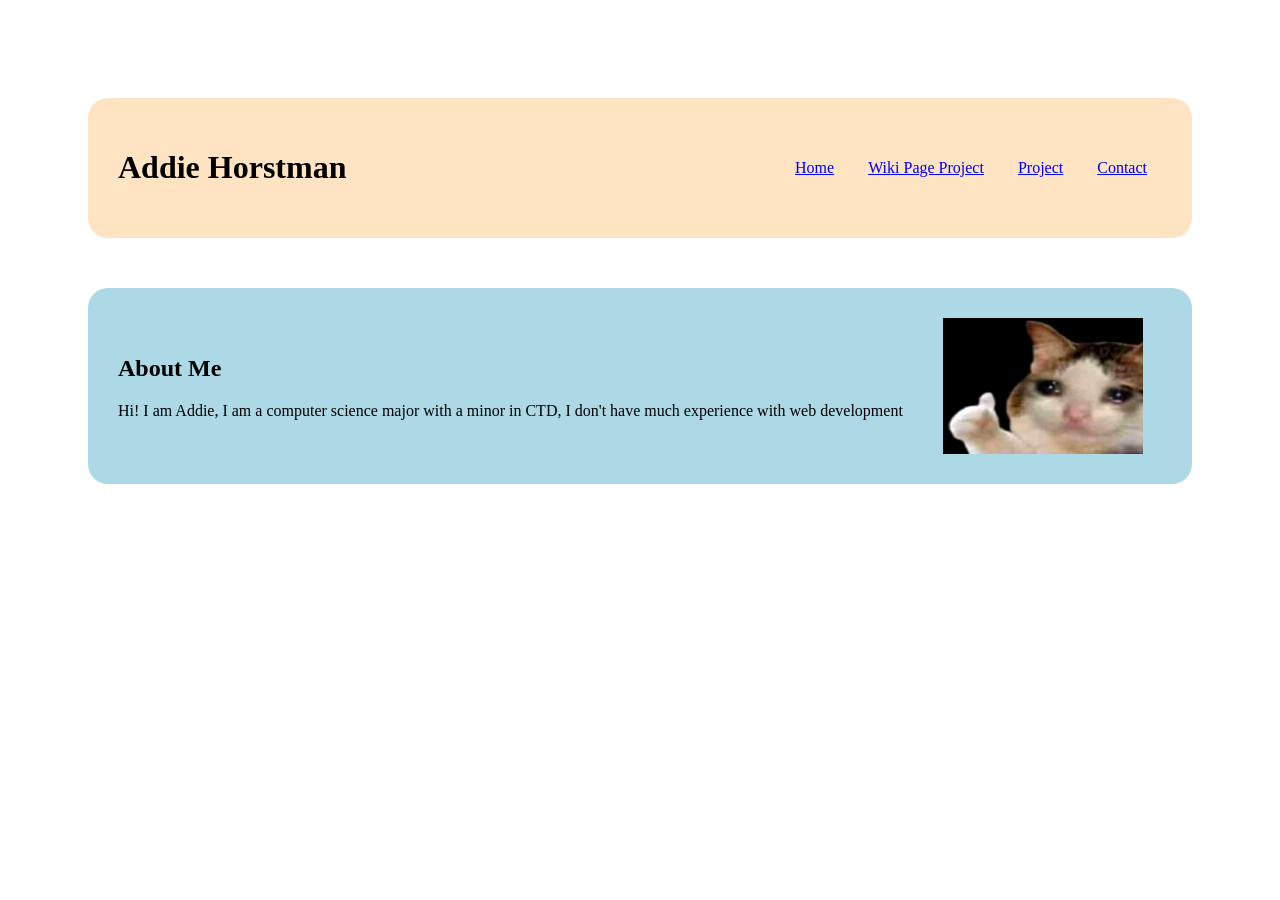
==== index.html @ d3be3ecf "Update index.html" ====
<!DOCTYPE html>
<html>
  <head>
    <meta charset="utf-8">

    <title>Addie Horstman Portfolio Site</title>
    <style>
        header {
            display: flex;
            justify-content: space-between;
            align-items: center;

            margin-top: 50px;
            padding: 30px;
            background-color:bisque;
            border-radius: 20px;

        }
        body { padding: 40px 80px; }
        nav {
            text-align: center;
        }

        nav a {
            margin: 0 15px;
        }
        .about-me {
            margin-top: 50px;
            padding: 30px;
            border-radius: 20px;
            background-color: lightblue;
            display: flex;
            align-items: center;
            gap: 40px;
        }

        .about-me img {
            width: 200px;
        }
    </style>
  </head>
  <body>
    <header>
    <h1>Addie Horstman</h1>

    <nav>
      <a href="index.html">Home</a>
      <a href="/semantic-html.html">Wiki Page Project</a>
      <a href="projects.html">Project</a>
      <a href="contact.html">Contact</a>
    </nav>
    </header>
    <section class="about-me">
        <div>
        <h2>About Me</h2>
        <p>Hi! I am Addie, I am a computer science major with a minor in CTD, I don't have much experience with web development</p>
        </div>
        <img src="kittycat.png" alt="Sad cat image">
    </section>
  </body>
  </html>
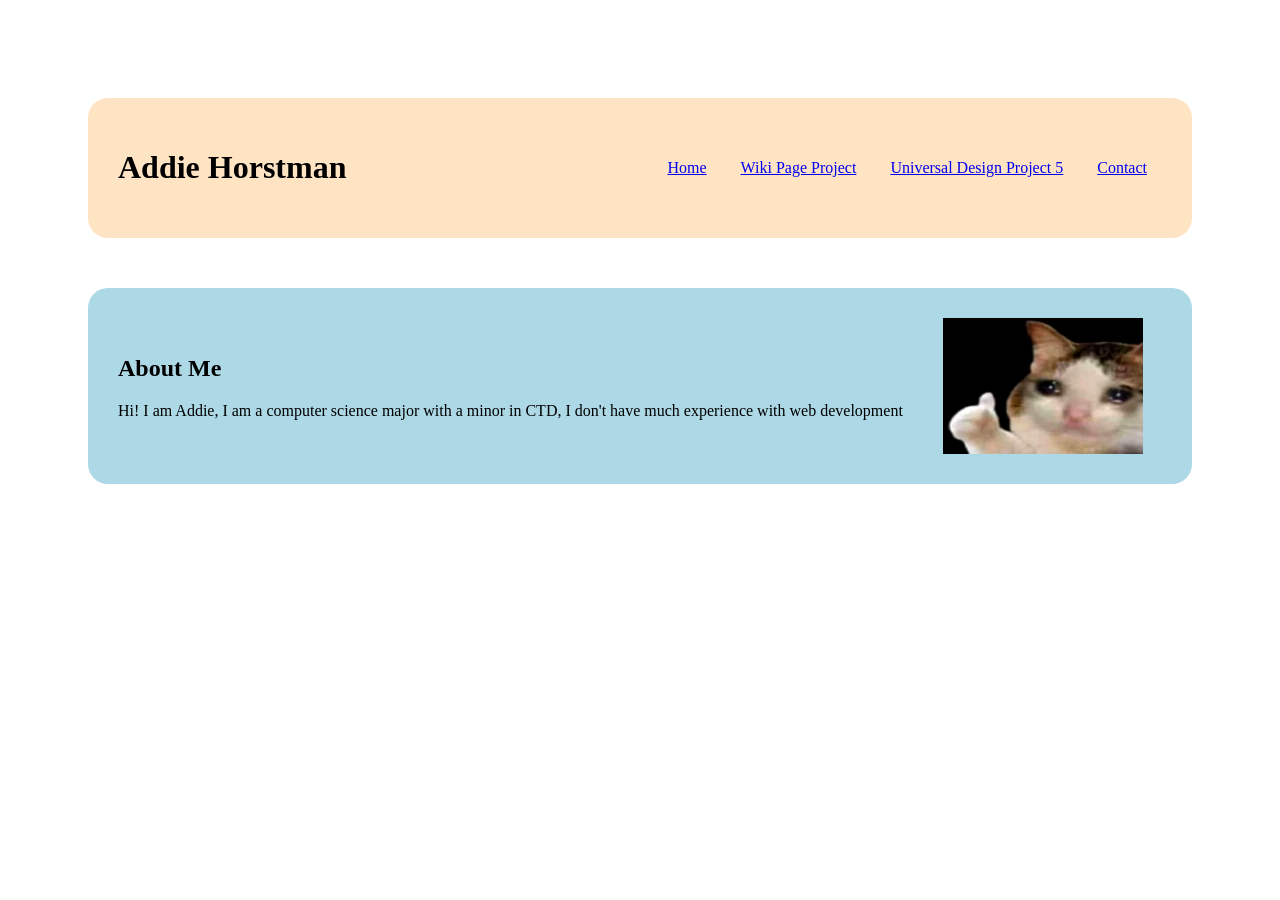
==== commit 7667baa7: "Update navigation link to Universal Design Project 5" ====
--- a/index.html
+++ b/index.html
@@ -46,7 +46,7 @@
     <nav>
       <a href="index.html">Home</a>
       <a href="/semantic-html.html">Wiki Page Project</a>
-      <a href="projects.html">Project</a>
+      <a href="/UD5.html">Universal Design Project 5</a>
       <a href="contact.html">Contact</a>
     </nav>
     </header>
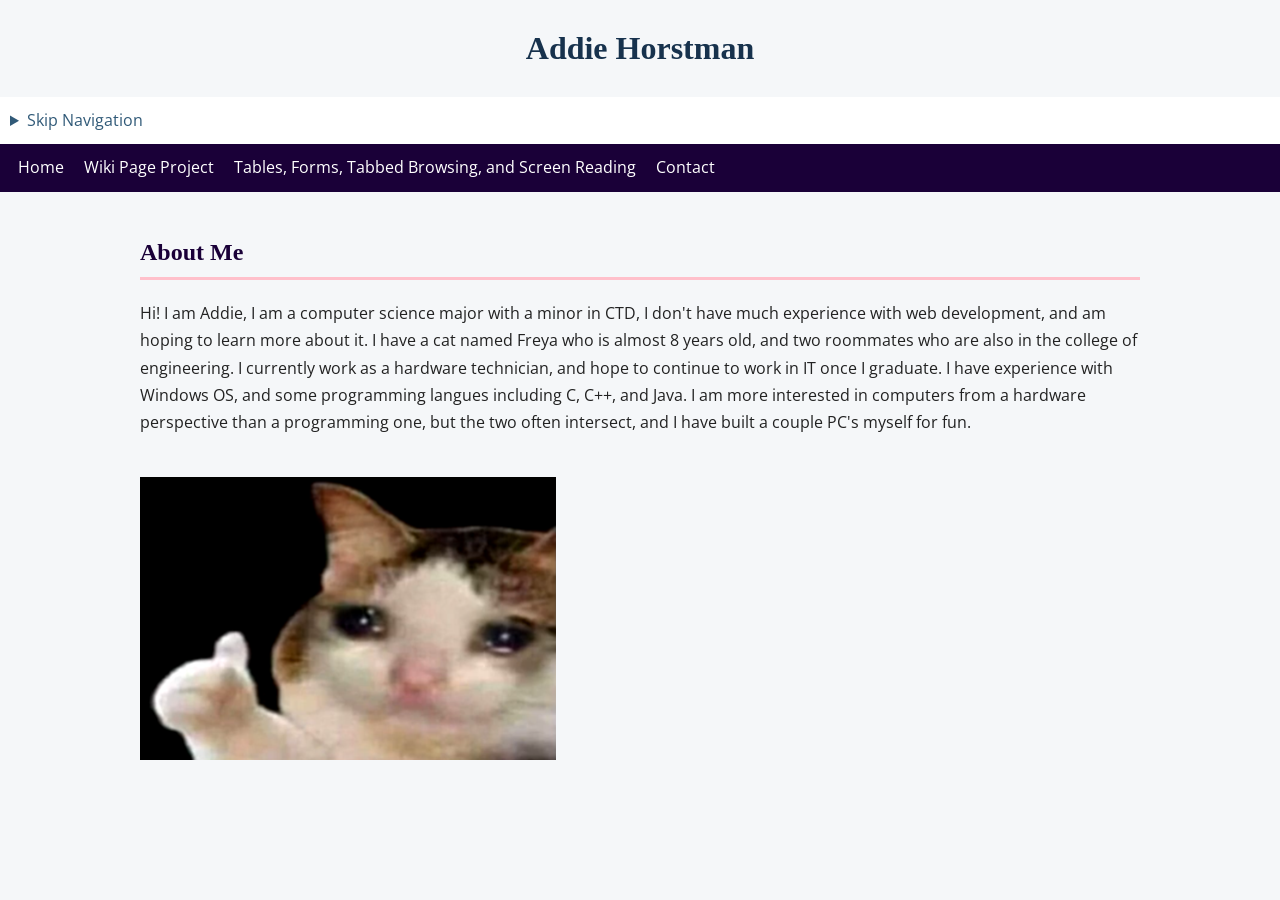
==== commit 3c037b96: "adding to index.html" ====
--- a/index.html
+++ b/index.html
@@ -1,61 +1,42 @@
 <!DOCTYPE html>
-<html>
-  <head>
-    <meta charset="utf-8">
-
-    <title>Addie Horstman Portfolio Site</title>
-    <style>
-        header {
-            display: flex;
-            justify-content: space-between;
-            align-items: center;
-
-            margin-top: 50px;
-            padding: 30px;
-            background-color:bisque;
-            border-radius: 20px;
-
-        }
-        body { padding: 40px 80px; }
-        nav {
-            text-align: center;
-        }
-
-        nav a {
-            margin: 0 15px;
-        }
-        .about-me {
-            margin-top: 50px;
-            padding: 30px;
-            border-radius: 20px;
-            background-color: lightblue;
-            display: flex;
-            align-items: center;
-            gap: 40px;
-        }
-
-        .about-me img {
-            width: 200px;
-        }
-    </style>
+<html lang="en">
+<head>
+    <meta name="viewport" content="width=device-width, initial-scale=1.0">
+    <title>Addie Horstman Portfolio</title>
+    <link rel="stylesheet" href="style.css">
+    <link rel="preconnect" href="https://fonts.googleapis.com">
+    <link rel="preconnect" href="https://fonts.gstatic.com" crossorigin>
+    <link href="https://fonts.googleapis.com/css2?family=Open+Sans:ital,wght@0,300..800;1,300..800&display=swap" rel="stylesheet">
   </head>
-  <body>
+  <body class="about-me-index">
     <header>
     <h1>Addie Horstman</h1>
 
-    <nav>
+    <details class="skip-menu">
+        <summary>Skip Navigation</summary>
+            <nav aria-label="Skip navigation">
+                <a href="index.html">Home</a>
+                <a href="/semantic-html.html">Wiki Page Project</a>
+                <a href="/UD5.html">Tables, Forms, Tabbed Browsing, and Screen Reading</a>
+                <a href="contact.html">Contact</a>
+            </nav>
+        </details>
+    <nav aria="Main navigation">
       <a href="index.html">Home</a>
       <a href="/semantic-html.html">Wiki Page Project</a>
-      <a href="/UD5.html">Universal Design Project 5</a>
+      <a href="/UD5.html">Tables, Forms, Tabbed Browsing, and Screen Reading</a>
       <a href="contact.html">Contact</a>
     </nav>
     </header>
+    <main>
     <section class="about-me">
-        <div>
         <h2>About Me</h2>
-        <p>Hi! I am Addie, I am a computer science major with a minor in CTD, I don't have much experience with web development</p>
-        </div>
+        <p>Hi! I am Addie, I am a computer science major with a minor in CTD, I don't have much experience with web development, and am hoping to learn more about it. I have a cat named Freya who is almost 8 years old, and two roommates who are also in the college
+            of engineering. I currently work as a hardware technician, and hope to continue to work in IT once I graduate. I have experience with Windows OS, and some programming langues including C, C++, and Java. I am more interested in computers from a hardware perspective
+            than a programming one, but the two often intersect, and I have built a couple PC's myself for fun.
+        </p>
         <img src="kittycat.png" alt="Sad cat image">
     </section>
+    </main>
   </body>
   </html>
--- a/style.css
+++ b/style.css
@@ -0,0 +1,111 @@
+.sr-only {
+  border: 0;
+  clip: rect(0, 0, 0, 0);
+  height: 1px;
+  margin: -1px;
+  overflow: hidden;
+  padding: 0;
+  position: absolute;
+  white-space: nowrap;
+  width: 1px;
+
+}
+body {
+  margin: 0;
+  background: #f5f7f9;
+  color: #222;
+  font-family: "Open Sans", sans-serif;
+  font-size: 16px;
+  line-height: 1.7;
+}
+.container {
+  max-width: 1000px;
+  margin: auto;
+  padding: 20px;
+}
+h1,h2,h3,h4 {
+  font-family: "Merriweather", serif;
+  color: #17324d;
+}
+h1 {
+  text-align: center;
+}
+
+h2 {
+  border-bottom: 3px solid #e6af00;
+  padding-bottom: 5px;
+}
+
+nav {
+  background: #17324d;
+  padding: 10px;
+}
+
+nav ul {
+  list-style: none;
+  padding: 0;
+  display: flex;
+  flex-wrap: wrap;
+  justify-content: center;
+}
+
+nav li {
+  margin: 5px;
+}
+
+nav a {
+  color: white;
+  text-decoration: none;
+  padding: 8px;
+}
+
+nav a:hover {
+  background: #315a78;
+}
+
+figure {
+  max-width: 800px;
+  margin: 25px auto;
+}
+
+figcaption {
+  color: #444;
+  font-size: 14px;
+}
+
+/* for my index.html page */
+.skip-menu {
+  background: white;
+  padding: 10px;
+  color: #315a78;
+  }
+
+.skip-menu a {
+  display: block;
+  color: white;
+  }
+
+img {
+  max-width: 800px;
+  margin: 25px auto;
+}
+.about-me{
+  max-width: 1000px;
+  margin: auto;
+  padding: 20px;
+ }
+
+.about-me h2{
+  border-bottom: 3px solid pink;
+  padding-bottom: 5px;
+}
+
+.about-me h1,h2,h3,h4{
+  font-family: "Merriweather", serif;
+  color: rgb(26, 0, 56);
+}
+
+.about-me-index nav {
+  background: rgb(26, 0, 56);
+  padding: 10px;
+}
